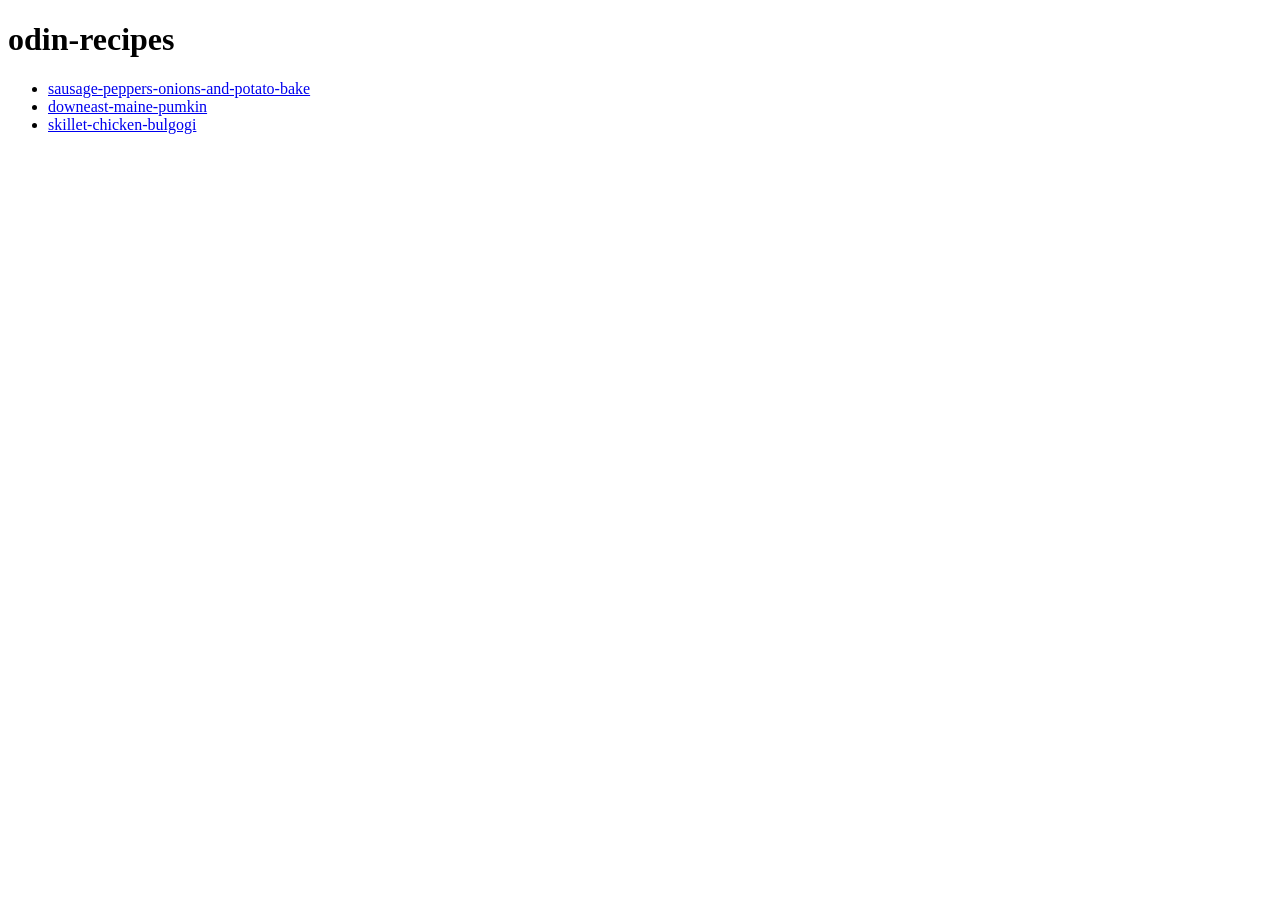
==== index.html @ d3c5677f "Finished odin-recipe project" ====
<!DOCTYPE html>
<html lang="en">
	<head>
		<meta charset="utf-8">
		<title>odin-recipes</title>
	</head>

	<body>
		<h1>odin-recipes</h1>
		<ul>
			<li><a href="recipes/sausage-peppers-onions-potato-bake.html">sausage-peppers-onions-and-potato-bake</a></li>
			<li><a href="recipes/downeast-maine-pumkin-bread.html">downeast-maine-pumkin</a></li>
			<li><a href="recipes/skillet-chicken-bulgogi.html">skillet-chicken-bulgogi</a></li>
		</ul>
	</body>
</html>
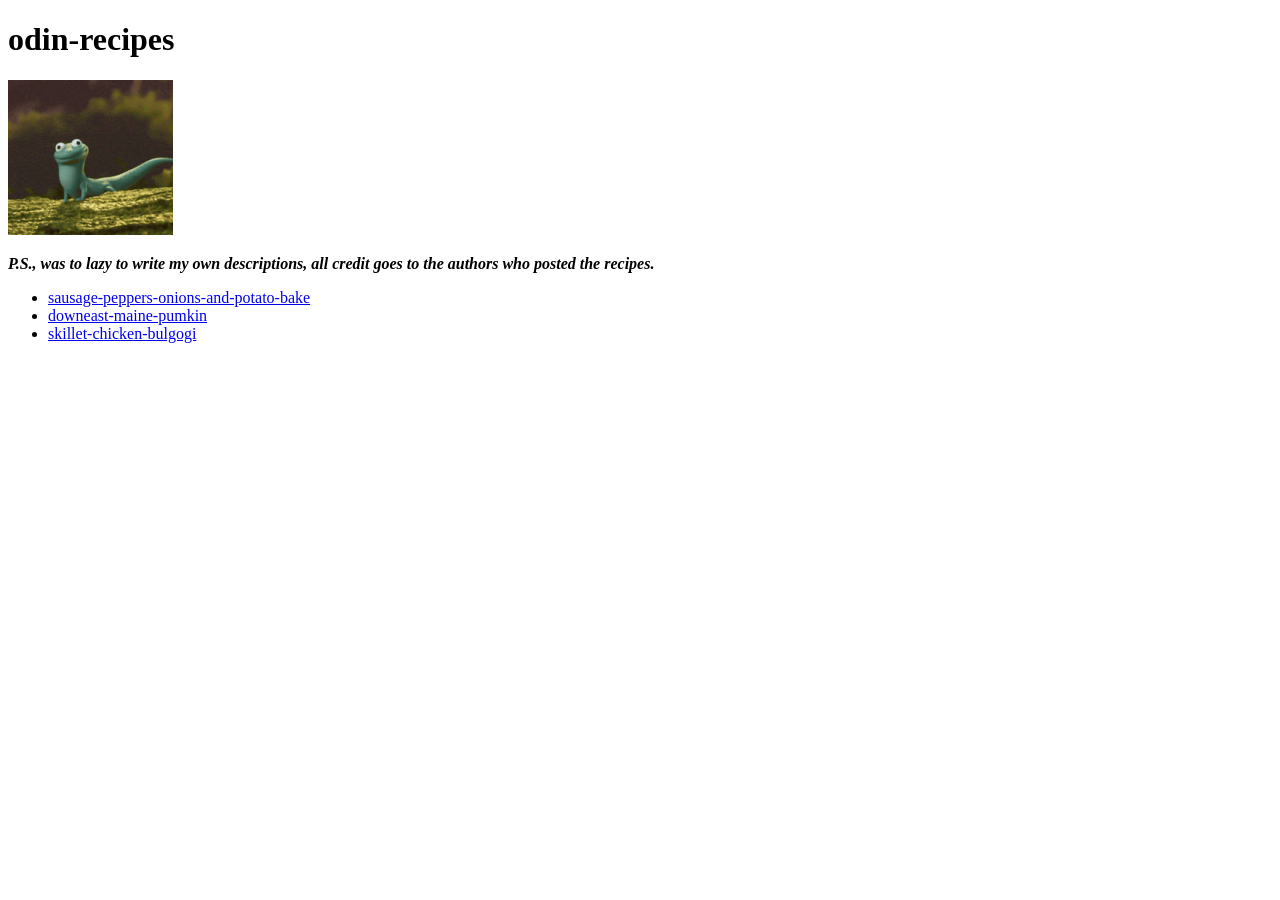
==== commit adfe4943: "finished" ====
--- a/index.html
+++ b/index.html
@@ -7,6 +7,8 @@
 
 	<body>
 		<h1>odin-recipes</h1>
+		<img src="images/gecko-waving-joy-3619066065.gif" alt="Gecko waving back">
+		<p><em><strong>P.S., was to lazy to write my own descriptions, all credit goes to the authors who posted the recipes.</strong></em></p>
 		<ul>
 			<li><a href="recipes/sausage-peppers-onions-potato-bake.html">sausage-peppers-onions-and-potato-bake</a></li>
 			<li><a href="recipes/downeast-maine-pumkin-bread.html">downeast-maine-pumkin</a></li>
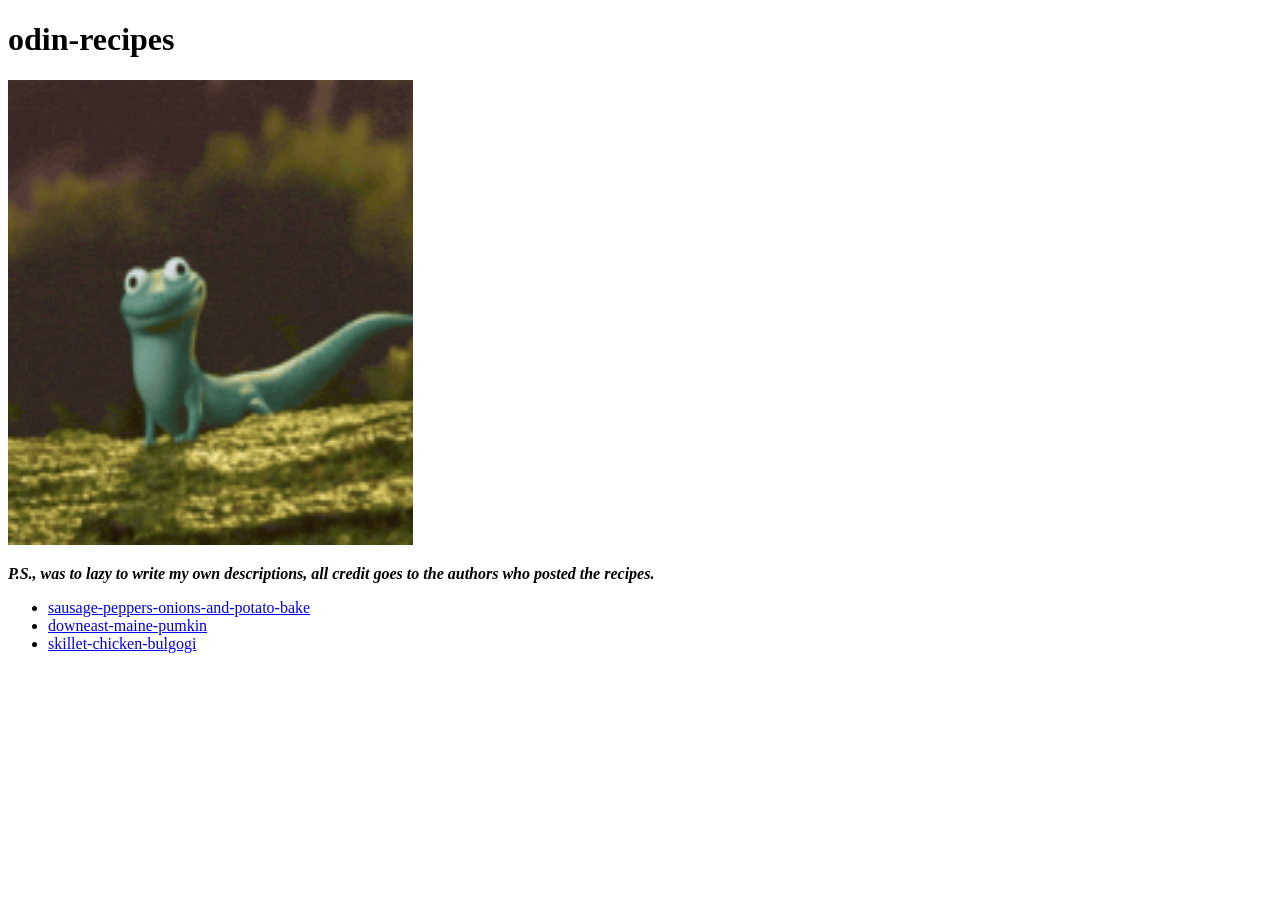
==== commit 91532636: "added images and quick description" ====
--- a/index.html
+++ b/index.html
@@ -7,7 +7,7 @@
 
 	<body>
 		<h1>odin-recipes</h1>
-		<img src="images/gecko-waving-joy-3619066065.gif" alt="Gecko waving back">
+		<img src="images/gecko-waving-joy-3619066065.gif" alt="Gecko waving back" width="405" height="465">
 		<p><em><strong>P.S., was to lazy to write my own descriptions, all credit goes to the authors who posted the recipes.</strong></em></p>
 		<ul>
 			<li><a href="recipes/sausage-peppers-onions-potato-bake.html">sausage-peppers-onions-and-potato-bake</a></li>
@@ -15,4 +15,4 @@
 			<li><a href="recipes/skillet-chicken-bulgogi.html">skillet-chicken-bulgogi</a></li>
 		</ul>
 	</body>
-</html>
+</html>
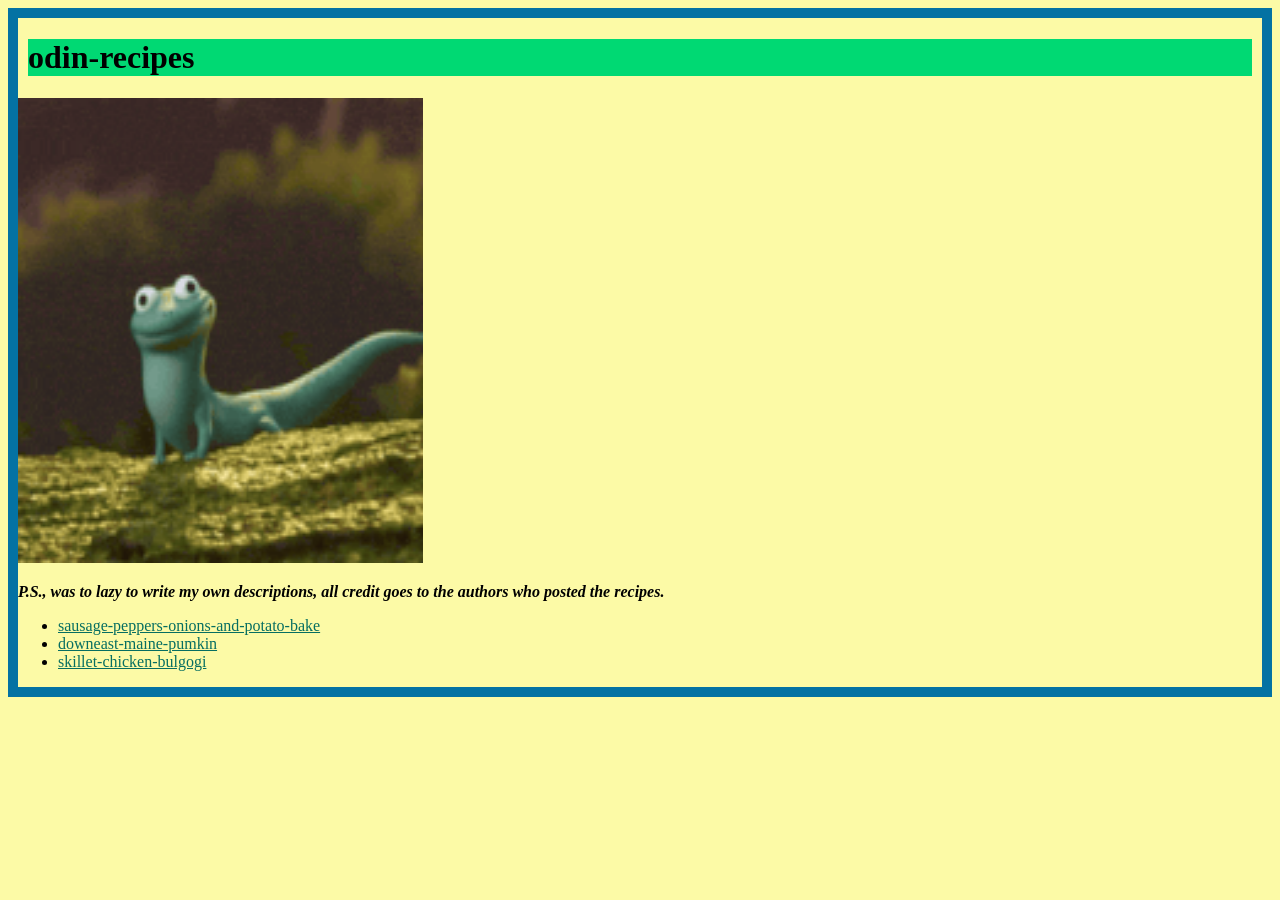
==== commit ec56c754: "Added styles to the index file" ====
--- a/index.html
+++ b/index.html
@@ -3,6 +3,7 @@
 	<head>
 		<meta charset="utf-8">
 		<title>odin-recipes</title>
+		<link rel="stylesheet" href="css/style.css">
 	</head>
 
 	<body>
--- a/css/style.css
+++ b/css/style.css
@@ -0,0 +1,24 @@
+body {
+  background: #FCFAA6;
+  border: 10px solid #0472A3;
+}
+
+.content {
+  text-align: center;
+  padding: 10px;
+}
+
+h1 {
+  background: #00d973;
+  font-family: papyrus, Garamond;
+  border-left: 10px solid #FCFAA6;
+  border-right: 10px solid #FCFAA6;
+}
+
+#author_description {
+  font-family: 	"Courier New", Garamond;
+}
+
+a {
+  color: #066E61;
+}
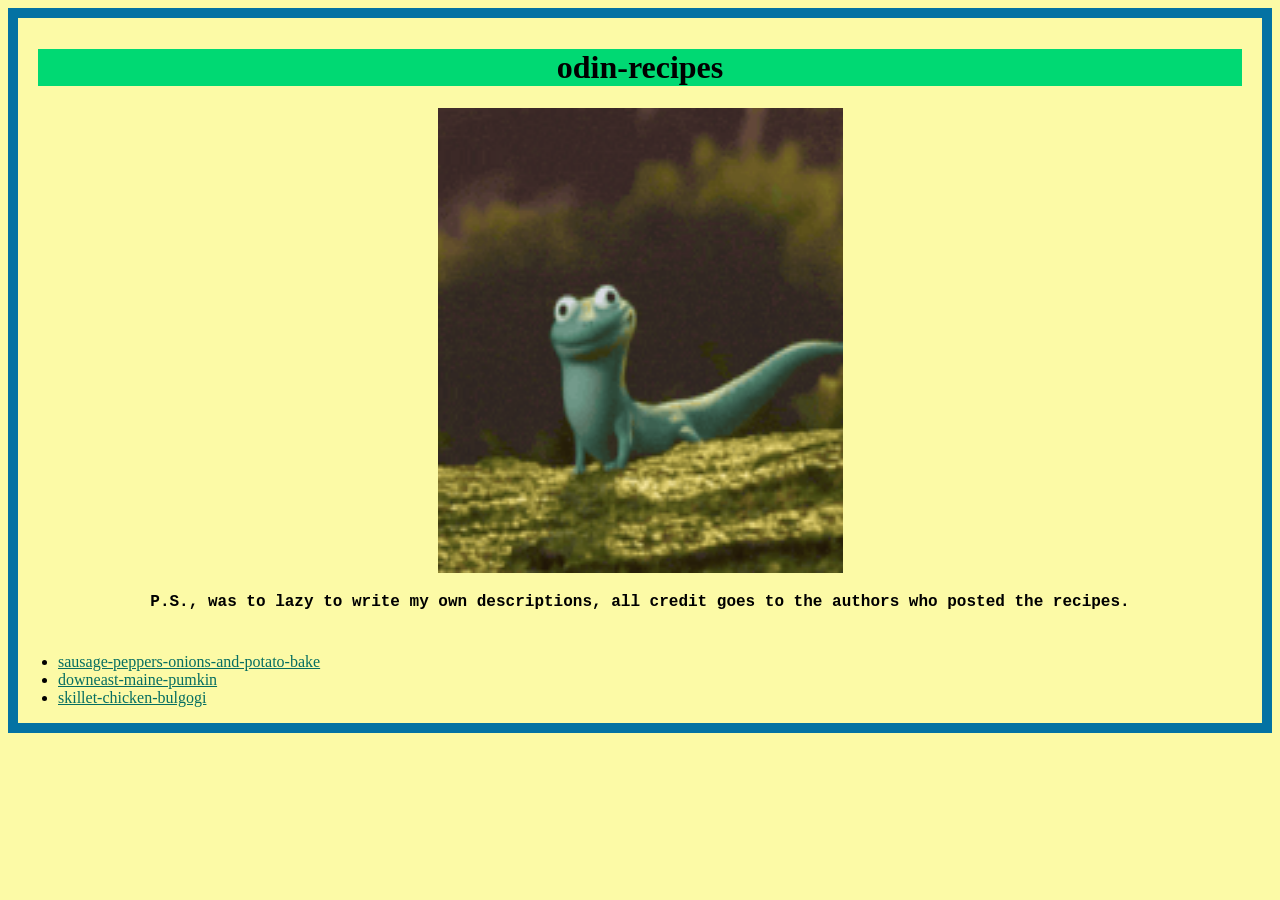
==== commit 8ccc41cd: "added updated modifications to the index file so css can register" ====
--- a/index.html
+++ b/index.html
@@ -7,10 +7,12 @@
 	</head>
 
 	<body>
+      <div class="content">
 		<h1>odin-recipes</h1>
 		<img src="images/gecko-waving-joy-3619066065.gif" alt="Gecko waving back" width="405" height="465">
-		<p><em><strong>P.S., was to lazy to write my own descriptions, all credit goes to the authors who posted the recipes.</strong></em></p>
-		<ul>
+		<p id="author_description"><strong>P.S., was to lazy to write my own descriptions, all credit goes to the authors who posted the recipes.</strong></p>
+      </div>
+		<ul class="recipe_hyperlinks">
 			<li><a href="recipes/sausage-peppers-onions-potato-bake.html">sausage-peppers-onions-and-potato-bake</a></li>
 			<li><a href="recipes/downeast-maine-pumkin-bread.html">downeast-maine-pumkin</a></li>
 			<li><a href="recipes/skillet-chicken-bulgogi.html">skillet-chicken-bulgogi</a></li>
--- a/css/style.css
+++ b/css/style.css
@@ -22,3 +22,7 @@
 a {
   color: #066E61;
 }
+
+ul {
+  font-family: "Brush Script MT", Garamond;
+}
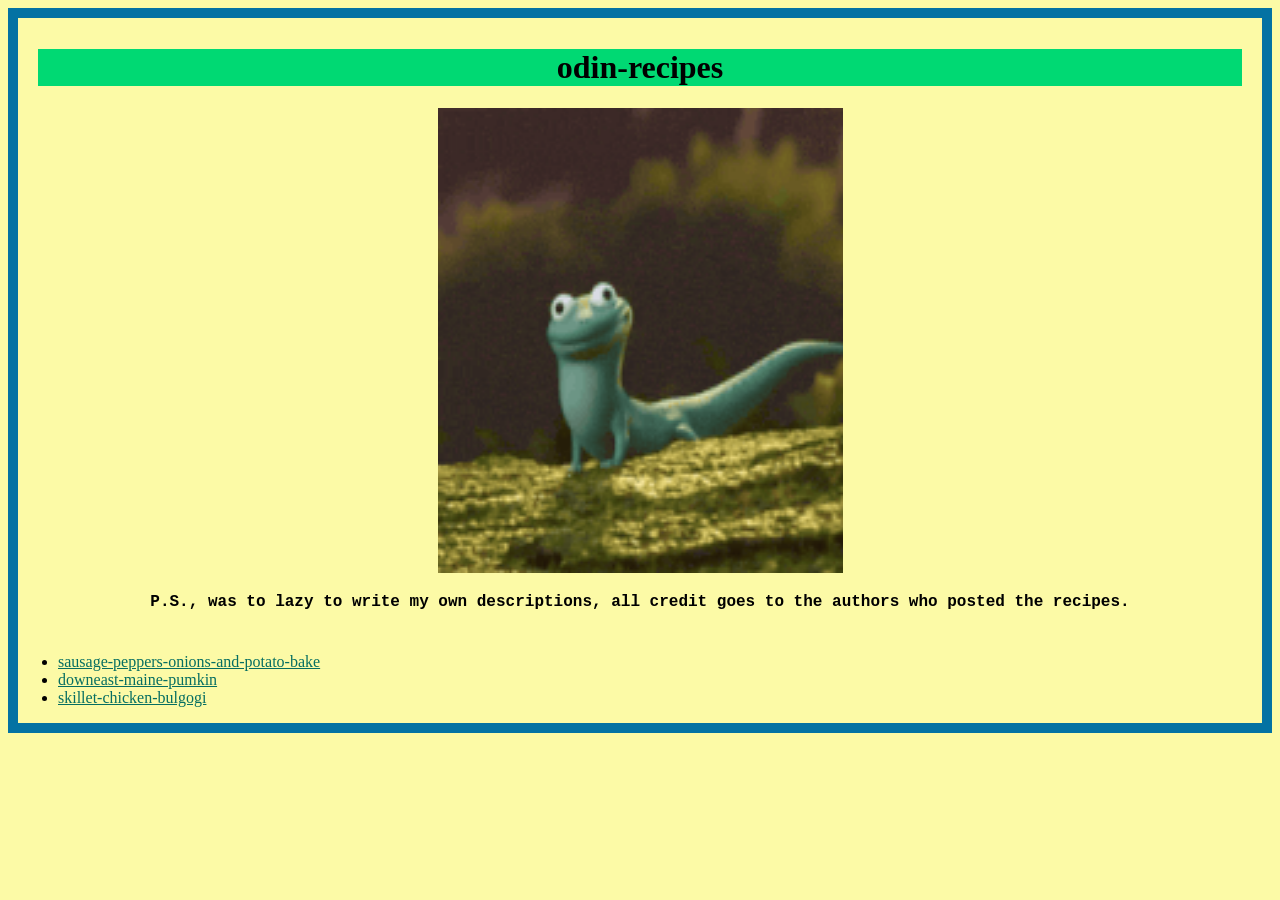
==== commit 7af7bda9: "added styles to the recipe html's" ====
--- a/index.html
+++ b/index.html
@@ -3,7 +3,7 @@
 	<head>
 		<meta charset="utf-8">
 		<title>odin-recipes</title>
-		<link rel="stylesheet" href="css/style.css">
+		<link rel="stylesheet" href="css/index_style.css">
 	</head>
 
 	<body>
--- a/css/index_style.css
+++ b/css/index_style.css
@@ -0,0 +1,28 @@
+body {
+  background: #FCFAA6;
+  border: 10px solid #0472A3;
+}
+
+.content {
+  text-align: center;
+  padding: 10px;
+}
+
+h1 {
+  background: #00d973;
+  font-family: papyrus, Garamond;
+  border-left: 10px solid #FCFAA6;
+  border-right: 10px solid #FCFAA6;
+}
+
+#author_description {
+  font-family: 	"Courier New", Garamond;
+}
+
+a {
+  color: #066E61;
+}
+
+ul {
+  font-family: "Brush Script MT", Garamond;
+}
